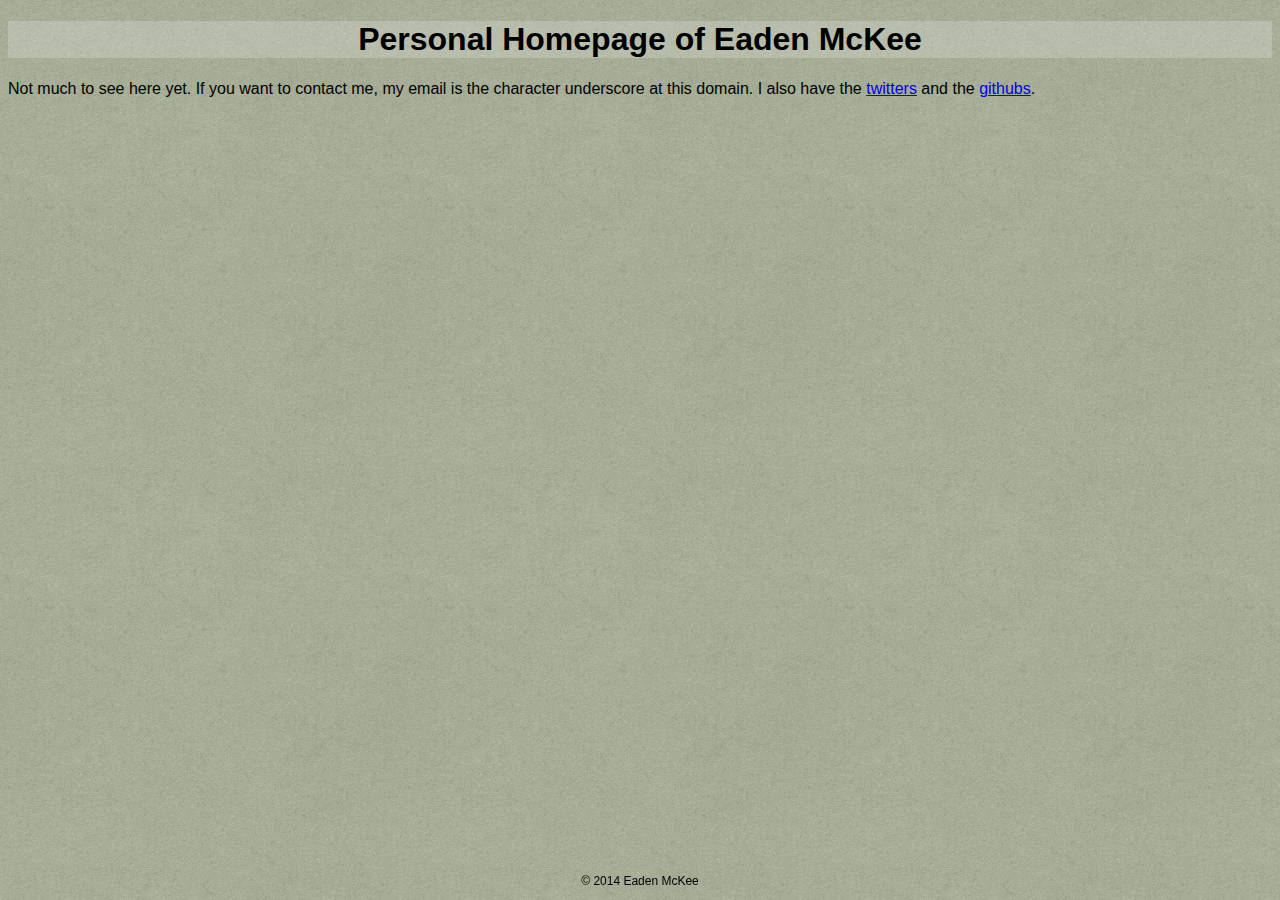
==== index.html @ 7f9ff987 "add index page" ====
<!doctype html>
<html>
  <head>
    <title>Eaden.net - Personal Homepage of Eaden McKee</title>
    <style type="text/css"><!--
    body {
      font-family: sans-serif;
      background: url([data-uri]);
  
    }
    footer {
      position: fixed;
      bottom: 0px;
      font-size: 75%;
      left: 0px;
      right: 0px;
            text-align: center;

    }
    header {
      background-color: rgba(255,255,255,0.2);
      text-align: center;
    }
    --></style>
  </head>
  <body>
    <header>
      <h1>Personal Homepage of Eaden McKee</h1>
    </header>
    <section>
      <p>Not much to see here yet. If you want to contact me, my email is the character underscore at this domain. I also have the <a href="https://twitter.com/eadz">twitters</a> and the <a href="https://github.com/eadz">githubs</a>.</p>
    </section>
    <footer>
      <p>&copy; 2014 Eaden McKee</p>
    </footer>
  </body>
</html>
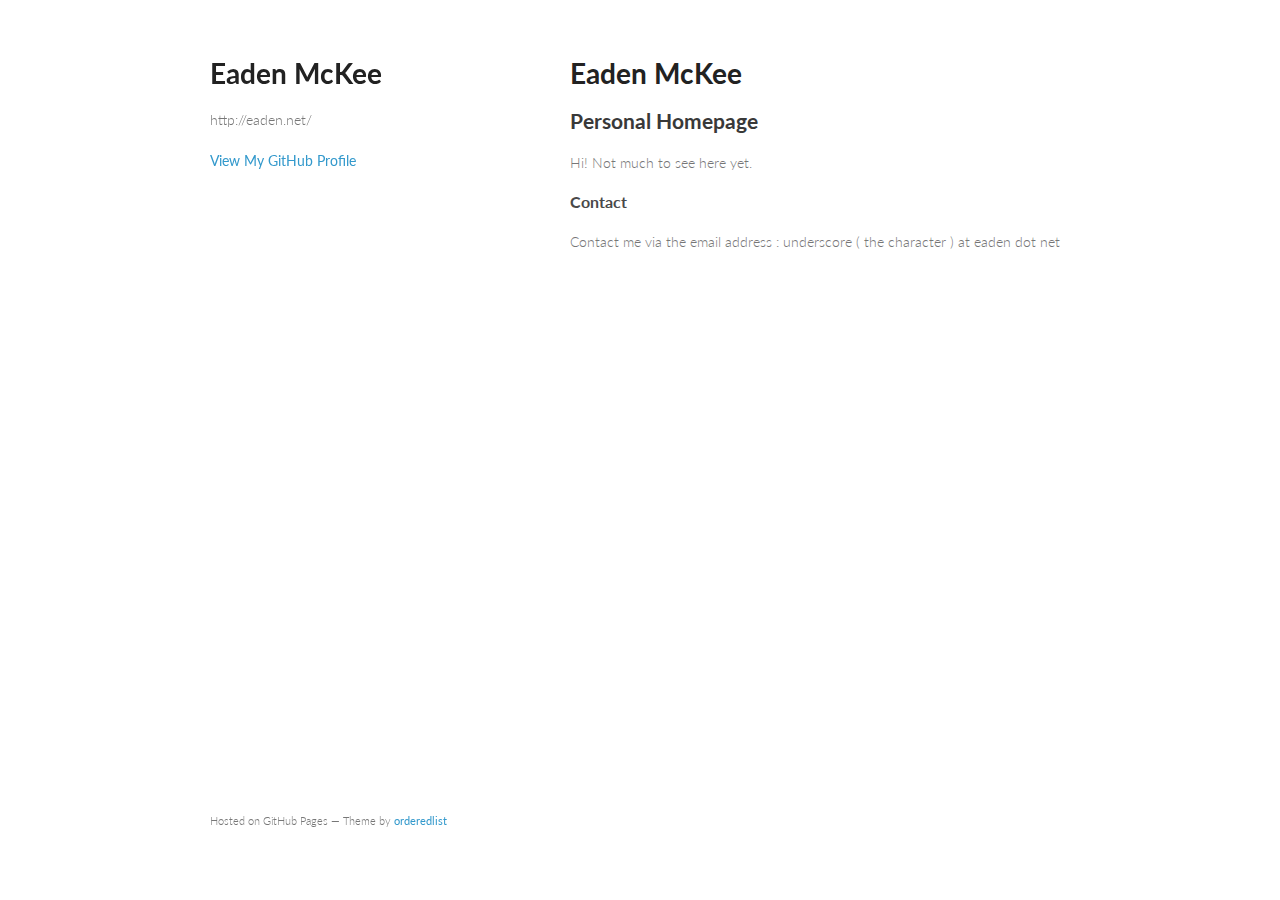
==== commit 781f9001: "Replace master branch with page content via GitHub" ====
--- a/index.html
+++ b/index.html
@@ -1,37 +1,46 @@
 <!doctype html>
 <html>
   <head>
-    <title>Eaden.net - Personal Homepage of Eaden McKee</title>
-    <style type="text/css"><!--
-    body {
-      font-family: sans-serif;
-      background: url([data-uri]);
-  
-    }
-    footer {
-      position: fixed;
-      bottom: 0px;
-      font-size: 75%;
-      left: 0px;
-      right: 0px;
-            text-align: center;
+    <meta charset="utf-8">
+    <meta http-equiv="X-UA-Compatible" content="chrome=1">
+    <title>Eaden McKee by eadz</title>
 
-    }
-    header {
-      background-color: rgba(255,255,255,0.2);
-      text-align: center;
-    }
-    --></style>
+    <link rel="stylesheet" href="stylesheets/styles.css">
+    <link rel="stylesheet" href="stylesheets/pygment_trac.css">
+    <meta name="viewport" content="width=device-width, initial-scale=1, user-scalable=no">
+    <!--[if lt IE 9]>
+    <script src="//html5shiv.googlecode.com/svn/trunk/html5.js"></script>
+    <![endif]-->
   </head>
   <body>
-    <header>
-      <h1>Personal Homepage of Eaden McKee</h1>
-    </header>
-    <section>
-      <p>Not much to see here yet. If you want to contact me, my email is the character underscore at this domain. I also have the <a href="https://twitter.com/eadz">twitters</a> and the <a href="https://github.com/eadz">githubs</a>.</p>
-    </section>
-    <footer>
-      <p>&copy; 2014 Eaden McKee</p>
-    </footer>
+    <div class="wrapper">
+      <header>
+        <h1>Eaden McKee</h1>
+        <p>http://eaden.net/</p>
+
+
+        <p class="view"><a href="https://github.com/eadz">View My GitHub Profile</a></p>
+
+      </header>
+      <section>
+        <h1>
+<a name="eaden-mckee" class="anchor" href="#eaden-mckee"><span class="octicon octicon-link"></span></a>Eaden McKee</h1>
+
+<h2>
+<a name="personal-homepage" class="anchor" href="#personal-homepage"><span class="octicon octicon-link"></span></a>Personal Homepage</h2>
+
+<p>Hi! Not much to see here yet. </p>
+
+<h3>
+<a name="contact" class="anchor" href="#contact"><span class="octicon octicon-link"></span></a>Contact</h3>
+
+<p>Contact me via the email address : underscore ( the character ) at eaden dot net</p>
+      </section>
+      <footer>
+        <p><small>Hosted on GitHub Pages &mdash; Theme by <a href="https://github.com/orderedlist">orderedlist</a></small></p>
+      </footer>
+    </div>
+    <script src="javascripts/scale.fix.js"></script>
+    
   </body>
-</html>
+</html>--- a/stylesheets/styles.css
+++ b/stylesheets/styles.css
@@ -0,0 +1,255 @@
+@import url(https://fonts.googleapis.com/css?family=Lato:300italic,700italic,300,700);
+
+body {
+  padding:50px;
+  font:14px/1.5 Lato, "Helvetica Neue", Helvetica, Arial, sans-serif;
+  color:#777;
+  font-weight:300;
+}
+
+h1, h2, h3, h4, h5, h6 {
+  color:#222;
+  margin:0 0 20px;
+}
+
+p, ul, ol, table, pre, dl {
+  margin:0 0 20px;
+}
+
+h1, h2, h3 {
+  line-height:1.1;
+}
+
+h1 {
+  font-size:28px;
+}
+
+h2 {
+  color:#393939;
+}
+
+h3, h4, h5, h6 {
+  color:#494949;
+}
+
+a {
+  color:#39c;
+  font-weight:400;
+  text-decoration:none;
+}
+
+a small {
+  font-size:11px;
+  color:#777;
+  margin-top:-0.6em;
+  display:block;
+}
+
+.wrapper {
+  width:860px;
+  margin:0 auto;
+}
+
+blockquote {
+  border-left:1px solid #e5e5e5;
+  margin:0;
+  padding:0 0 0 20px;
+  font-style:italic;
+}
+
+code, pre {
+  font-family:Monaco, Bitstream Vera Sans Mono, Lucida Console, Terminal;
+  color:#333;
+  font-size:12px;
+}
+
+pre {
+  padding:8px 15px;
+  background: #f8f8f8;  
+  border-radius:5px;
+  border:1px solid #e5e5e5;
+  overflow-x: auto;
+}
+
+table {
+  width:100%;
+  border-collapse:collapse;
+}
+
+th, td {
+  text-align:left;
+  padding:5px 10px;
+  border-bottom:1px solid #e5e5e5;
+}
+
+dt {
+  color:#444;
+  font-weight:700;
+}
+
+th {
+  color:#444;
+}
+
+img {
+  max-width:100%;
+}
+
+header {
+  width:270px;
+  float:left;
+  position:fixed;
+}
+
+header ul {
+  list-style:none;
+  height:40px;
+  
+  padding:0;
+  
+  background: #eee;
+  background: -moz-linear-gradient(top, #f8f8f8 0%, #dddddd 100%);
+  background: -webkit-gradient(linear, left top, left bottom, color-stop(0%,#f8f8f8), color-stop(100%,#dddddd));
+  background: -webkit-linear-gradient(top, #f8f8f8 0%,#dddddd 100%);
+  background: -o-linear-gradient(top, #f8f8f8 0%,#dddddd 100%);
+  background: -ms-linear-gradient(top, #f8f8f8 0%,#dddddd 100%);
+  background: linear-gradient(top, #f8f8f8 0%,#dddddd 100%);
+  
+  border-radius:5px;
+  border:1px solid #d2d2d2;
+  box-shadow:inset #fff 0 1px 0, inset rgba(0,0,0,0.03) 0 -1px 0;
+  width:270px;
+}
+
+header li {
+  width:89px;
+  float:left;
+  border-right:1px solid #d2d2d2;
+  height:40px;
+}
+
+header ul a {
+  line-height:1;
+  font-size:11px;
+  color:#999;
+  display:block;
+  text-align:center;
+  padding-top:6px;
+  height:40px;
+}
+
+strong {
+  color:#222;
+  font-weight:700;
+}
+
+header ul li + li {
+  width:88px;
+  border-left:1px solid #fff;
+}
+
+header ul li + li + li {
+  border-right:none;
+  width:89px;
+}
+
+header ul a strong {
+  font-size:14px;
+  display:block;
+  color:#222;
+}
+
+section {
+  width:500px;
+  float:right;
+  padding-bottom:50px;
+}
+
+small {
+  font-size:11px;
+}
+
+hr {
+  border:0;
+  background:#e5e5e5;
+  height:1px;
+  margin:0 0 20px;
+}
+
+footer {
+  width:270px;
+  float:left;
+  position:fixed;
+  bottom:50px;
+}
+
+@media print, screen and (max-width: 960px) {
+  
+  div.wrapper {
+    width:auto;
+    margin:0;
+  }
+  
+  header, section, footer {
+    float:none;
+    position:static;
+    width:auto;
+  }
+  
+  header {
+    padding-right:320px;
+  }
+  
+  section {
+    border:1px solid #e5e5e5;
+    border-width:1px 0;
+    padding:20px 0;
+    margin:0 0 20px;
+  }
+  
+  header a small {
+    display:inline;
+  }
+  
+  header ul {
+    position:absolute;
+    right:50px;
+    top:52px;
+  }
+}
+
+@media print, screen and (max-width: 720px) {
+  body {
+    word-wrap:break-word;
+  }
+  
+  header {
+    padding:0;
+  }
+  
+  header ul, header p.view {
+    position:static;
+  }
+  
+  pre, code {
+    word-wrap:normal;
+  }
+}
+
+@media print, screen and (max-width: 480px) {
+  body {
+    padding:15px;
+  }
+  
+  header ul {
+    display:none;
+  }
+}
+
+@media print {
+  body {
+    padding:0.4in;
+    font-size:12pt;
+    color:#444;
+  }
+}
--- a/stylesheets/pygment_trac.css
+++ b/stylesheets/pygment_trac.css
@@ -0,0 +1,69 @@
+.highlight  { background: #ffffff; }
+.highlight .c { color: #999988; font-style: italic } /* Comment */
+.highlight .err { color: #a61717; background-color: #e3d2d2 } /* Error */
+.highlight .k { font-weight: bold } /* Keyword */
+.highlight .o { font-weight: bold } /* Operator */
+.highlight .cm { color: #999988; font-style: italic } /* Comment.Multiline */
+.highlight .cp { color: #999999; font-weight: bold } /* Comment.Preproc */
+.highlight .c1 { color: #999988; font-style: italic } /* Comment.Single */
+.highlight .cs { color: #999999; font-weight: bold; font-style: italic } /* Comment.Special */
+.highlight .gd { color: #000000; background-color: #ffdddd } /* Generic.Deleted */
+.highlight .gd .x { color: #000000; background-color: #ffaaaa } /* Generic.Deleted.Specific */
+.highlight .ge { font-style: italic } /* Generic.Emph */
+.highlight .gr { color: #aa0000 } /* Generic.Error */
+.highlight .gh { color: #999999 } /* Generic.Heading */
+.highlight .gi { color: #000000; background-color: #ddffdd } /* Generic.Inserted */
+.highlight .gi .x { color: #000000; background-color: #aaffaa } /* Generic.Inserted.Specific */
+.highlight .go { color: #888888 } /* Generic.Output */
+.highlight .gp { color: #555555 } /* Generic.Prompt */
+.highlight .gs { font-weight: bold } /* Generic.Strong */
+.highlight .gu { color: #800080; font-weight: bold; } /* Generic.Subheading */
+.highlight .gt { color: #aa0000 } /* Generic.Traceback */
+.highlight .kc { font-weight: bold } /* Keyword.Constant */
+.highlight .kd { font-weight: bold } /* Keyword.Declaration */
+.highlight .kn { font-weight: bold } /* Keyword.Namespace */
+.highlight .kp { font-weight: bold } /* Keyword.Pseudo */
+.highlight .kr { font-weight: bold } /* Keyword.Reserved */
+.highlight .kt { color: #445588; font-weight: bold } /* Keyword.Type */
+.highlight .m { color: #009999 } /* Literal.Number */
+.highlight .s { color: #d14 } /* Literal.String */
+.highlight .na { color: #008080 } /* Name.Attribute */
+.highlight .nb { color: #0086B3 } /* Name.Builtin */
+.highlight .nc { color: #445588; font-weight: bold } /* Name.Class */
+.highlight .no { color: #008080 } /* Name.Constant */
+.highlight .ni { color: #800080 } /* Name.Entity */
+.highlight .ne { color: #990000; font-weight: bold } /* Name.Exception */
+.highlight .nf { color: #990000; font-weight: bold } /* Name.Function */
+.highlight .nn { color: #555555 } /* Name.Namespace */
+.highlight .nt { color: #000080 } /* Name.Tag */
+.highlight .nv { color: #008080 } /* Name.Variable */
+.highlight .ow { font-weight: bold } /* Operator.Word */
+.highlight .w { color: #bbbbbb } /* Text.Whitespace */
+.highlight .mf { color: #009999 } /* Literal.Number.Float */
+.highlight .mh { color: #009999 } /* Literal.Number.Hex */
+.highlight .mi { color: #009999 } /* Literal.Number.Integer */
+.highlight .mo { color: #009999 } /* Literal.Number.Oct */
+.highlight .sb { color: #d14 } /* Literal.String.Backtick */
+.highlight .sc { color: #d14 } /* Literal.String.Char */
+.highlight .sd { color: #d14 } /* Literal.String.Doc */
+.highlight .s2 { color: #d14 } /* Literal.String.Double */
+.highlight .se { color: #d14 } /* Literal.String.Escape */
+.highlight .sh { color: #d14 } /* Literal.String.Heredoc */
+.highlight .si { color: #d14 } /* Literal.String.Interpol */
+.highlight .sx { color: #d14 } /* Literal.String.Other */
+.highlight .sr { color: #009926 } /* Literal.String.Regex */
+.highlight .s1 { color: #d14 } /* Literal.String.Single */
+.highlight .ss { color: #990073 } /* Literal.String.Symbol */
+.highlight .bp { color: #999999 } /* Name.Builtin.Pseudo */
+.highlight .vc { color: #008080 } /* Name.Variable.Class */
+.highlight .vg { color: #008080 } /* Name.Variable.Global */
+.highlight .vi { color: #008080 } /* Name.Variable.Instance */
+.highlight .il { color: #009999 } /* Literal.Number.Integer.Long */
+
+.type-csharp .highlight .k { color: #0000FF }
+.type-csharp .highlight .kt { color: #0000FF }
+.type-csharp .highlight .nf { color: #000000; font-weight: normal }
+.type-csharp .highlight .nc { color: #2B91AF }
+.type-csharp .highlight .nn { color: #000000 }
+.type-csharp .highlight .s { color: #A31515 }
+.type-csharp .highlight .sc { color: #A31515 }
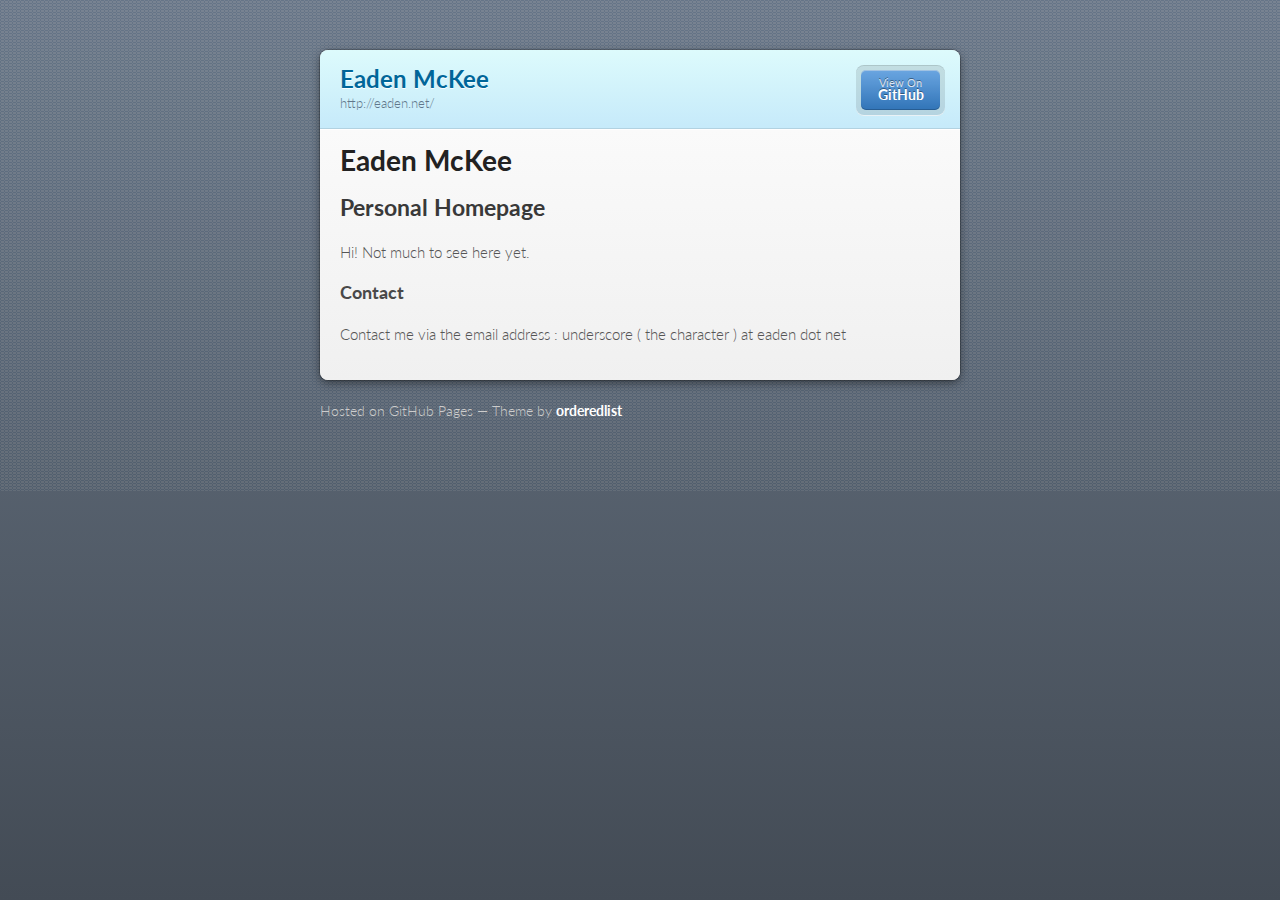
==== commit fefe1197: "Replace master branch with page content via GitHub" ====
--- a/index.html
+++ b/index.html
@@ -7,7 +7,9 @@
 
     <link rel="stylesheet" href="stylesheets/styles.css">
     <link rel="stylesheet" href="stylesheets/pygment_trac.css">
+    <script src="javascripts/scale.fix.js"></script>
     <meta name="viewport" content="width=device-width, initial-scale=1, user-scalable=no">
+
     <!--[if lt IE 9]>
     <script src="//html5shiv.googlecode.com/svn/trunk/html5.js"></script>
     <![endif]-->
@@ -17,10 +19,10 @@
       <header>
         <h1>Eaden McKee</h1>
         <p>http://eaden.net/</p>
-
-
-        <p class="view"><a href="https://github.com/eadz">View My GitHub Profile</a></p>
-
+        <p class="view"><a href="https://github.com/eadz">View the Project on GitHub <small>eadz</small></a></p>
+        <ul>
+          <li class="single"><a href="https://github.com/eadz/eadz.github.io">View On <strong>GitHub</strong></a></li>
+        </ul>
       </header>
       <section>
         <h1>
@@ -36,11 +38,11 @@
 
 <p>Contact me via the email address : underscore ( the character ) at eaden dot net</p>
       </section>
-      <footer>
-        <p><small>Hosted on GitHub Pages &mdash; Theme by <a href="https://github.com/orderedlist">orderedlist</a></small></p>
-      </footer>
     </div>
-    <script src="javascripts/scale.fix.js"></script>
+    <footer>
+      <p>Hosted on GitHub Pages &mdash; Theme by <a href="https://github.com/orderedlist">orderedlist</a></p>
+    </footer>
+    <!--[if !IE]><script>fixScale(document);</script><![endif]-->
     
   </body>
 </html>--- a/stylesheets/styles.css
+++ b/stylesheets/styles.css
@@ -1,255 +1,356 @@
 @import url(https://fonts.googleapis.com/css?family=Lato:300italic,700italic,300,700);
+html {
+  background: #6C7989;
+  background: #6c7989 -webkit-gradient(linear, 50% 0%, 50% 100%, color-stop(0%, #6c7989), color-stop(100%, #434b55)) fixed;
+  background: #6c7989 -webkit-linear-gradient(#6c7989, #434b55) fixed;
+  background: #6c7989 -moz-linear-gradient(#6c7989, #434b55) fixed;
+  background: #6c7989 -o-linear-gradient(#6c7989, #434b55) fixed;
+  background: #6c7989 -ms-linear-gradient(#6c7989, #434b55) fixed;
+  background: #6c7989 linear-gradient(#6c7989, #434b55) fixed;
+}
 
 body {
-  padding:50px;
-  font:14px/1.5 Lato, "Helvetica Neue", Helvetica, Arial, sans-serif;
-  color:#777;
-  font-weight:300;
+  padding: 50px 0;
+  margin: 0;
+  font: 14px/1.5 Lato, "Helvetica Neue", Helvetica, Arial, sans-serif;
+  color: #555;
+  font-weight: 300;
+  background: url('[data-uri]') fixed;
+}
+
+.wrapper {
+  width: 640px;
+  margin: 0 auto;
+  background: #DEDEDE;
+  -webkit-border-radius: 8px;
+  -moz-border-radius: 8px;
+  -ms-border-radius: 8px;
+  -o-border-radius: 8px;
+  border-radius: 8px;
+  -webkit-box-shadow: rgba(0, 0, 0, 0.2) 0 0 0 1px, rgba(0, 0, 0, 0.45) 0 3px 10px;
+  -moz-box-shadow: rgba(0, 0, 0, 0.2) 0 0 0 1px, rgba(0, 0, 0, 0.45) 0 3px 10px;
+  box-shadow: rgba(0, 0, 0, 0.2) 0 0 0 1px, rgba(0, 0, 0, 0.45) 0 3px 10px;
+}
+
+header, section, footer {
+  display: block;
+}
+
+a {
+  color: #069;
+  text-decoration: none;
+}
+
+p {
+  margin: 0 0 20px;
+  padding: 0;
+}
+
+strong {
+  color: #222;
+  font-weight: 700;
+}
+
+header {
+  -webkit-border-radius: 8px 8px 0 0;
+  -moz-border-radius: 8px 8px 0 0;
+  -ms-border-radius: 8px 8px 0 0;
+  -o-border-radius: 8px 8px 0 0;
+  border-radius: 8px 8px 0 0;
+  background: #C6EAFA;
+  background: -webkit-gradient(linear, 50% 0%, 50% 100%, color-stop(0%, #ddfbfc), color-stop(100%, #c6eafa));
+  background: -webkit-linear-gradient(#ddfbfc, #c6eafa);
+  background: -moz-linear-gradient(#ddfbfc, #c6eafa);
+  background: -o-linear-gradient(#ddfbfc, #c6eafa);
+  background: -ms-linear-gradient(#ddfbfc, #c6eafa);
+  background: linear-gradient(#ddfbfc, #c6eafa);
+  position: relative;
+  padding: 15px 20px;
+  border-bottom: 1px solid #B2D2E1;
+}
+header h1 {
+  margin: 0;
+  padding: 0;
+  font-size: 24px;
+  line-height: 1.2;
+  color: #069;
+  text-shadow: rgba(255, 255, 255, 0.9) 0 1px 0;
+}
+header.without-description h1 {
+  margin: 10px 0;
+}
+header p {
+  margin: 0;
+  color: #61778B;
+  width: 300px;
+  font-size: 13px;
+}
+header p.view {
+  display: none;
+  font-weight: 700;
+  text-shadow: rgba(255, 255, 255, 0.9) 0 1px 0;
+  -webkit-font-smoothing: antialiased;
+}
+header p.view a {
+  color: #06c;
+}
+header p.view small {
+  font-weight: 400;
+}
+header ul {
+  margin: 0;
+  padding: 0;
+  list-style: none;
+  position: absolute;
+  z-index: 1;
+  right: 20px;
+  top: 20px;
+  height: 38px;
+  padding: 1px 0;
+  background: #5198DF;
+  background: -webkit-gradient(linear, 50% 0%, 50% 100%, color-stop(0%, #77b9fb), color-stop(100%, #3782cd));
+  background: -webkit-linear-gradient(#77b9fb, #3782cd);
+  background: -moz-linear-gradient(#77b9fb, #3782cd);
+  background: -o-linear-gradient(#77b9fb, #3782cd);
+  background: -ms-linear-gradient(#77b9fb, #3782cd);
+  background: linear-gradient(#77b9fb, #3782cd);
+  border-radius: 5px;
+  -webkit-box-shadow: inset rgba(255, 255, 255, 0.45) 0 1px 0, inset rgba(0, 0, 0, 0.2) 0 -1px 0;
+  -moz-box-shadow: inset rgba(255, 255, 255, 0.45) 0 1px 0, inset rgba(0, 0, 0, 0.2) 0 -1px 0;
+  box-shadow: inset rgba(255, 255, 255, 0.45) 0 1px 0, inset rgba(0, 0, 0, 0.2) 0 -1px 0;
+  width: auto;
+}
+header ul:before {
+  content: '';
+  position: absolute;
+  z-index: -1;
+  left: -5px;
+  top: -4px;
+  right: -5px;
+  bottom: -6px;
+  background: rgba(0, 0, 0, 0.1);
+  -webkit-border-radius: 8px;
+  -moz-border-radius: 8px;
+  -ms-border-radius: 8px;
+  -o-border-radius: 8px;
+  border-radius: 8px;
+  -webkit-box-shadow: rgba(0, 0, 0, 0.2) 0 -1px 0, inset rgba(255, 255, 255, 0.7) 0 -1px 0;
+  -moz-box-shadow: rgba(0, 0, 0, 0.2) 0 -1px 0, inset rgba(255, 255, 255, 0.7) 0 -1px 0;
+  box-shadow: rgba(0, 0, 0, 0.2) 0 -1px 0, inset rgba(255, 255, 255, 0.7) 0 -1px 0;
+}
+header ul li {
+  width: 79px;
+  float: left;
+  border-right: 1px solid #3A7CBE;
+  height: 38px;
+}
+header ul li.single {
+  border: none;
+}
+header ul li + li {
+  width: 78px;
+  border-left: 1px solid #8BBEF3;
+}
+header ul li + li + li {
+  border-right: none;
+  width: 79px;
+}
+header ul a {
+  line-height: 1;
+  font-size: 11px;
+  color: #fff;
+  color: rgba(255, 255, 255, 0.8);
+  display: block;
+  text-align: center;
+  font-weight: 400;
+  padding-top: 6px;
+  height: 40px;
+  text-shadow: rgba(0, 0, 0, 0.4) 0 -1px 0;
+}
+header ul a strong {
+  font-size: 14px;
+  display: block;
+  color: #fff;
+  -webkit-font-smoothing: antialiased;
+}
+
+section {
+  padding: 15px 20px;
+  font-size: 15px;
+  border-top: 1px solid #fff;
+  background: -webkit-gradient(linear, 50% 0%, 50% 700, color-stop(0%, #fafafa), color-stop(100%, #dedede));
+  background: -webkit-linear-gradient(#fafafa, #dedede 700px);
+  background: -moz-linear-gradient(#fafafa, #dedede 700px);
+  background: -o-linear-gradient(#fafafa, #dedede 700px);
+  background: -ms-linear-gradient(#fafafa, #dedede 700px);
+  background: linear-gradient(#fafafa, #dedede 700px);
+  -webkit-border-radius: 0 0 8px 8px;
+  -moz-border-radius: 0 0 8px 8px;
+  -ms-border-radius: 0 0 8px 8px;
+  -o-border-radius: 0 0 8px 8px;
+  border-radius: 0 0 8px 8px;
+  position: relative;
 }
 
 h1, h2, h3, h4, h5, h6 {
-  color:#222;
-  margin:0 0 20px;
+  color: #222;
+  padding: 0;
+  margin: 0 0 20px;
+  line-height: 1.2;
 }
 
 p, ul, ol, table, pre, dl {
-  margin:0 0 20px;
+  margin: 0 0 20px;
 }
 
 h1, h2, h3 {
-  line-height:1.1;
+  line-height: 1.1;
 }
 
 h1 {
-  font-size:28px;
+  font-size: 28px;
 }
 
 h2 {
-  color:#393939;
+  color: #393939;
 }
 
 h3, h4, h5, h6 {
-  color:#494949;
-}
-
-a {
-  color:#39c;
-  font-weight:400;
-  text-decoration:none;
-}
-
-a small {
-  font-size:11px;
-  color:#777;
-  margin-top:-0.6em;
-  display:block;
-}
-
-.wrapper {
-  width:860px;
-  margin:0 auto;
+  color: #494949;
 }
 
 blockquote {
-  border-left:1px solid #e5e5e5;
-  margin:0;
-  padding:0 0 0 20px;
-  font-style:italic;
+  margin: 0 -20px 20px;
+  padding: 15px 20px 1px 40px;
+  font-style: italic;
+  background: #ccc;
+  background: rgba(0, 0, 0, 0.06);
+  color: #222;
+}
+
+img {
+  max-width: 100%;
 }
 
 code, pre {
-  font-family:Monaco, Bitstream Vera Sans Mono, Lucida Console, Terminal;
-  color:#333;
-  font-size:12px;
+  font-family: Monaco, Bitstream Vera Sans Mono, Lucida Console, Terminal;
+  color: #333;
+  font-size: 12px;
+  overflow-x: auto;
 }
 
 pre {
-  padding:8px 15px;
-  background: #f8f8f8;  
-  border-radius:5px;
-  border:1px solid #e5e5e5;
-  overflow-x: auto;
+  padding: 20px;
+  background: #3A3C42;
+  color: #f8f8f2;
+  margin: 0 -20px 20px;
+}
+pre code {
+  color: #f8f8f2;
+}
+li pre {
+  margin-left: -60px;
+  padding-left: 60px;
 }
 
 table {
-  width:100%;
-  border-collapse:collapse;
+  width: 100%;
+  border-collapse: collapse;
 }
 
 th, td {
-  text-align:left;
-  padding:5px 10px;
-  border-bottom:1px solid #e5e5e5;
+  text-align: left;
+  padding: 5px 10px;
+  border-bottom: 1px solid #aaa;
 }
 
 dt {
-  color:#444;
-  font-weight:700;
+  color: #222;
+  font-weight: 700;
 }
 
 th {
-  color:#444;
-}
-
-img {
-  max-width:100%;
-}
-
-header {
-  width:270px;
-  float:left;
-  position:fixed;
-}
-
-header ul {
-  list-style:none;
-  height:40px;
-  
-  padding:0;
-  
-  background: #eee;
-  background: -moz-linear-gradient(top, #f8f8f8 0%, #dddddd 100%);
-  background: -webkit-gradient(linear, left top, left bottom, color-stop(0%,#f8f8f8), color-stop(100%,#dddddd));
-  background: -webkit-linear-gradient(top, #f8f8f8 0%,#dddddd 100%);
-  background: -o-linear-gradient(top, #f8f8f8 0%,#dddddd 100%);
-  background: -ms-linear-gradient(top, #f8f8f8 0%,#dddddd 100%);
-  background: linear-gradient(top, #f8f8f8 0%,#dddddd 100%);
-  
-  border-radius:5px;
-  border:1px solid #d2d2d2;
-  box-shadow:inset #fff 0 1px 0, inset rgba(0,0,0,0.03) 0 -1px 0;
-  width:270px;
-}
-
-header li {
-  width:89px;
-  float:left;
-  border-right:1px solid #d2d2d2;
-  height:40px;
-}
-
-header ul a {
-  line-height:1;
-  font-size:11px;
-  color:#999;
-  display:block;
-  text-align:center;
-  padding-top:6px;
-  height:40px;
-}
-
-strong {
-  color:#222;
-  font-weight:700;
-}
-
-header ul li + li {
-  width:88px;
-  border-left:1px solid #fff;
-}
-
-header ul li + li + li {
-  border-right:none;
-  width:89px;
-}
-
-header ul a strong {
-  font-size:14px;
-  display:block;
-  color:#222;
-}
-
-section {
-  width:500px;
-  float:right;
-  padding-bottom:50px;
+  color: #222;
 }
 
 small {
-  font-size:11px;
+  font-size: 11px;
 }
 
 hr {
-  border:0;
-  background:#e5e5e5;
-  height:1px;
-  margin:0 0 20px;
+  border: 0;
+  background: #aaa;
+  height: 1px;
+  margin: 0 0 20px;
 }
 
 footer {
-  width:270px;
-  float:left;
-  position:fixed;
-  bottom:50px;
-}
-
-@media print, screen and (max-width: 960px) {
-  
-  div.wrapper {
-    width:auto;
-    margin:0;
-  }
-  
-  header, section, footer {
-    float:none;
-    position:static;
-    width:auto;
-  }
-  
-  header {
-    padding-right:320px;
-  }
-  
-  section {
-    border:1px solid #e5e5e5;
-    border-width:1px 0;
-    padding:20px 0;
-    margin:0 0 20px;
-  }
-  
-  header a small {
-    display:inline;
-  }
-  
+  width: 640px;
+  margin: 0 auto;
+  padding: 20px 0 0;
+  color: #ccc;
+  overflow: hidden;
+}
+footer a {
+  color: #fff;
+  font-weight: bold;
+}
+footer p {
+  float: left;
+}
+footer p + p {
+  float: right;
+}
+
+@media print, screen and (max-width: 740px) {
+  body {
+    padding: 0;
+  }
+
+  .wrapper {
+    -webkit-border-radius: 0;
+    -moz-border-radius: 0;
+    -ms-border-radius: 0;
+    -o-border-radius: 0;
+    border-radius: 0;
+    -webkit-box-shadow: none;
+    -moz-box-shadow: none;
+    box-shadow: none;
+    width: 100%;
+  }
+
+  footer {
+    -webkit-border-radius: 0;
+    -moz-border-radius: 0;
+    -ms-border-radius: 0;
+    -o-border-radius: 0;
+    border-radius: 0;
+    padding: 20px;
+    width: auto;
+  }
+  footer p {
+    float: none;
+    margin: 0;
+  }
+  footer p + p {
+    float: none;
+  }
+}
+@media print, screen and (max-width:580px) {
   header ul {
-    position:absolute;
-    right:50px;
-    top:52px;
-  }
-}
-
-@media print, screen and (max-width: 720px) {
-  body {
-    word-wrap:break-word;
-  }
-  
-  header {
-    padding:0;
-  }
-  
-  header ul, header p.view {
-    position:static;
-  }
-  
-  pre, code {
-    word-wrap:normal;
-  }
-}
-
-@media print, screen and (max-width: 480px) {
-  body {
-    padding:15px;
-  }
-  
-  header ul {
-    display:none;
-  }
-}
-
+    display: none;
+  }
+
+  header p.view {
+    display: block;
+  }
+
+  header p {
+    width: 100%;
+  }
+}
 @media print {
-  body {
-    padding:0.4in;
-    font-size:12pt;
-    color:#444;
-  }
-}
+  header p.view a small:before {
+    content: 'at http://github.com/';
+  }
+}
--- a/stylesheets/pygment_trac.css
+++ b/stylesheets/pygment_trac.css
@@ -1,69 +1,60 @@
-.highlight  { background: #ffffff; }
-.highlight .c { color: #999988; font-style: italic } /* Comment */
-.highlight .err { color: #a61717; background-color: #e3d2d2 } /* Error */
-.highlight .k { font-weight: bold } /* Keyword */
-.highlight .o { font-weight: bold } /* Operator */
-.highlight .cm { color: #999988; font-style: italic } /* Comment.Multiline */
-.highlight .cp { color: #999999; font-weight: bold } /* Comment.Preproc */
-.highlight .c1 { color: #999988; font-style: italic } /* Comment.Single */
-.highlight .cs { color: #999999; font-weight: bold; font-style: italic } /* Comment.Special */
-.highlight .gd { color: #000000; background-color: #ffdddd } /* Generic.Deleted */
-.highlight .gd .x { color: #000000; background-color: #ffaaaa } /* Generic.Deleted.Specific */
+.highlight .hll { background-color: #49483e }
+.highlight  { background: #3A3C42; color: #f8f8f2 }
+.highlight .c { color: #75715e } /* Comment */
+.highlight .err { color: #960050; background-color: #1e0010 } /* Error */
+.highlight .k { color: #66d9ef } /* Keyword */
+.highlight .l { color: #ae81ff } /* Literal */
+.highlight .n { color: #f8f8f2 } /* Name */
+.highlight .o { color: #f92672 } /* Operator */
+.highlight .p { color: #f8f8f2 } /* Punctuation */
+.highlight .cm { color: #75715e } /* Comment.Multiline */
+.highlight .cp { color: #75715e } /* Comment.Preproc */
+.highlight .c1 { color: #75715e } /* Comment.Single */
+.highlight .cs { color: #75715e } /* Comment.Special */
 .highlight .ge { font-style: italic } /* Generic.Emph */
-.highlight .gr { color: #aa0000 } /* Generic.Error */
-.highlight .gh { color: #999999 } /* Generic.Heading */
-.highlight .gi { color: #000000; background-color: #ddffdd } /* Generic.Inserted */
-.highlight .gi .x { color: #000000; background-color: #aaffaa } /* Generic.Inserted.Specific */
-.highlight .go { color: #888888 } /* Generic.Output */
-.highlight .gp { color: #555555 } /* Generic.Prompt */
 .highlight .gs { font-weight: bold } /* Generic.Strong */
-.highlight .gu { color: #800080; font-weight: bold; } /* Generic.Subheading */
-.highlight .gt { color: #aa0000 } /* Generic.Traceback */
-.highlight .kc { font-weight: bold } /* Keyword.Constant */
-.highlight .kd { font-weight: bold } /* Keyword.Declaration */
-.highlight .kn { font-weight: bold } /* Keyword.Namespace */
-.highlight .kp { font-weight: bold } /* Keyword.Pseudo */
-.highlight .kr { font-weight: bold } /* Keyword.Reserved */
-.highlight .kt { color: #445588; font-weight: bold } /* Keyword.Type */
-.highlight .m { color: #009999 } /* Literal.Number */
-.highlight .s { color: #d14 } /* Literal.String */
-.highlight .na { color: #008080 } /* Name.Attribute */
-.highlight .nb { color: #0086B3 } /* Name.Builtin */
-.highlight .nc { color: #445588; font-weight: bold } /* Name.Class */
-.highlight .no { color: #008080 } /* Name.Constant */
-.highlight .ni { color: #800080 } /* Name.Entity */
-.highlight .ne { color: #990000; font-weight: bold } /* Name.Exception */
-.highlight .nf { color: #990000; font-weight: bold } /* Name.Function */
-.highlight .nn { color: #555555 } /* Name.Namespace */
-.highlight .nt { color: #000080 } /* Name.Tag */
-.highlight .nv { color: #008080 } /* Name.Variable */
-.highlight .ow { font-weight: bold } /* Operator.Word */
-.highlight .w { color: #bbbbbb } /* Text.Whitespace */
-.highlight .mf { color: #009999 } /* Literal.Number.Float */
-.highlight .mh { color: #009999 } /* Literal.Number.Hex */
-.highlight .mi { color: #009999 } /* Literal.Number.Integer */
-.highlight .mo { color: #009999 } /* Literal.Number.Oct */
-.highlight .sb { color: #d14 } /* Literal.String.Backtick */
-.highlight .sc { color: #d14 } /* Literal.String.Char */
-.highlight .sd { color: #d14 } /* Literal.String.Doc */
-.highlight .s2 { color: #d14 } /* Literal.String.Double */
-.highlight .se { color: #d14 } /* Literal.String.Escape */
-.highlight .sh { color: #d14 } /* Literal.String.Heredoc */
-.highlight .si { color: #d14 } /* Literal.String.Interpol */
-.highlight .sx { color: #d14 } /* Literal.String.Other */
-.highlight .sr { color: #009926 } /* Literal.String.Regex */
-.highlight .s1 { color: #d14 } /* Literal.String.Single */
-.highlight .ss { color: #990073 } /* Literal.String.Symbol */
-.highlight .bp { color: #999999 } /* Name.Builtin.Pseudo */
-.highlight .vc { color: #008080 } /* Name.Variable.Class */
-.highlight .vg { color: #008080 } /* Name.Variable.Global */
-.highlight .vi { color: #008080 } /* Name.Variable.Instance */
-.highlight .il { color: #009999 } /* Literal.Number.Integer.Long */
-
-.type-csharp .highlight .k { color: #0000FF }
-.type-csharp .highlight .kt { color: #0000FF }
-.type-csharp .highlight .nf { color: #000000; font-weight: normal }
-.type-csharp .highlight .nc { color: #2B91AF }
-.type-csharp .highlight .nn { color: #000000 }
-.type-csharp .highlight .s { color: #A31515 }
-.type-csharp .highlight .sc { color: #A31515 }
+.highlight .kc { color: #66d9ef } /* Keyword.Constant */
+.highlight .kd { color: #66d9ef } /* Keyword.Declaration */
+.highlight .kn { color: #f92672 } /* Keyword.Namespace */
+.highlight .kp { color: #66d9ef } /* Keyword.Pseudo */
+.highlight .kr { color: #66d9ef } /* Keyword.Reserved */
+.highlight .kt { color: #66d9ef } /* Keyword.Type */
+.highlight .ld { color: #e6db74 } /* Literal.Date */
+.highlight .m { color: #ae81ff } /* Literal.Number */
+.highlight .s { color: #e6db74 } /* Literal.String */
+.highlight .na { color: #a6e22e } /* Name.Attribute */
+.highlight .nb { color: #f8f8f2 } /* Name.Builtin */
+.highlight .nc { color: #a6e22e } /* Name.Class */
+.highlight .no { color: #66d9ef } /* Name.Constant */
+.highlight .nd { color: #a6e22e } /* Name.Decorator */
+.highlight .ni { color: #f8f8f2 } /* Name.Entity */
+.highlight .ne { color: #a6e22e } /* Name.Exception */
+.highlight .nf { color: #a6e22e } /* Name.Function */
+.highlight .nl { color: #f8f8f2 } /* Name.Label */
+.highlight .nn { color: #f8f8f2 } /* Name.Namespace */
+.highlight .nx { color: #a6e22e } /* Name.Other */
+.highlight .py { color: #f8f8f2 } /* Name.Property */
+.highlight .nt { color: #f92672 } /* Name.Tag */
+.highlight .nv { color: #f8f8f2 } /* Name.Variable */
+.highlight .ow { color: #f92672 } /* Operator.Word */
+.highlight .w { color: #f8f8f2 } /* Text.Whitespace */
+.highlight .mf { color: #ae81ff } /* Literal.Number.Float */
+.highlight .mh { color: #ae81ff } /* Literal.Number.Hex */
+.highlight .mi { color: #ae81ff } /* Literal.Number.Integer */
+.highlight .mo { color: #ae81ff } /* Literal.Number.Oct */
+.highlight .sb { color: #e6db74 } /* Literal.String.Backtick */
+.highlight .sc { color: #e6db74 } /* Literal.String.Char */
+.highlight .sd { color: #e6db74 } /* Literal.String.Doc */
+.highlight .s2 { color: #e6db74 } /* Literal.String.Double */
+.highlight .se { color: #ae81ff } /* Literal.String.Escape */
+.highlight .sh { color: #e6db74 } /* Literal.String.Heredoc */
+.highlight .si { color: #e6db74 } /* Literal.String.Interpol */
+.highlight .sx { color: #e6db74 } /* Literal.String.Other */
+.highlight .sr { color: #e6db74 } /* Literal.String.Regex */
+.highlight .s1 { color: #e6db74 } /* Literal.String.Single */
+.highlight .ss { color: #e6db74 } /* Literal.String.Symbol */
+.highlight .bp { color: #f8f8f2 } /* Name.Builtin.Pseudo */
+.highlight .vc { color: #f8f8f2 } /* Name.Variable.Class */
+.highlight .vg { color: #f8f8f2 } /* Name.Variable.Global */
+.highlight .vi { color: #f8f8f2 } /* Name.Variable.Instance */
+.highlight .il { color: #ae81ff } /* Literal.Number.Integer.Long */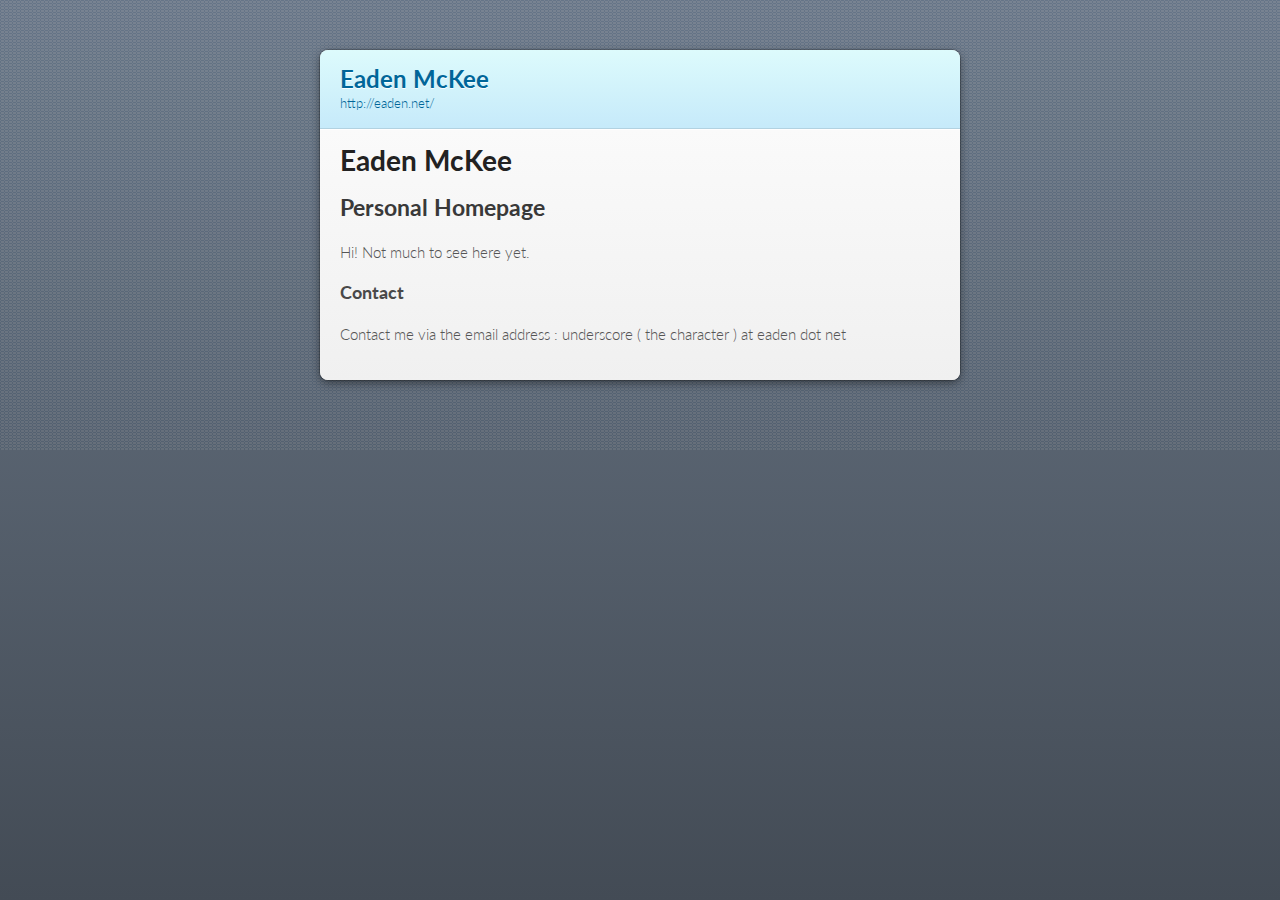
==== commit 6fee997b: "simplify" ====
--- a/index.html
+++ b/index.html
@@ -3,7 +3,7 @@
   <head>
     <meta charset="utf-8">
     <meta http-equiv="X-UA-Compatible" content="chrome=1">
-    <title>Eaden McKee by eadz</title>
+    <title>Eaden McKee</title>
 
     <link rel="stylesheet" href="stylesheets/styles.css">
     <link rel="stylesheet" href="stylesheets/pygment_trac.css">
@@ -18,11 +18,7 @@
     <div class="wrapper">
       <header>
         <h1>Eaden McKee</h1>
-        <p>http://eaden.net/</p>
-        <p class="view"><a href="https://github.com/eadz">View the Project on GitHub <small>eadz</small></a></p>
-        <ul>
-          <li class="single"><a href="https://github.com/eadz/eadz.github.io">View On <strong>GitHub</strong></a></li>
-        </ul>
+        <p><a href="http://eaden.net/">http://eaden.net/</a></p>
       </header>
       <section>
         <h1>
@@ -40,7 +36,7 @@
       </section>
     </div>
     <footer>
-      <p>Hosted on GitHub Pages &mdash; Theme by <a href="https://github.com/orderedlist">orderedlist</a></p>
+    
     </footer>
     <!--[if !IE]><script>fixScale(document);</script><![endif]-->
     
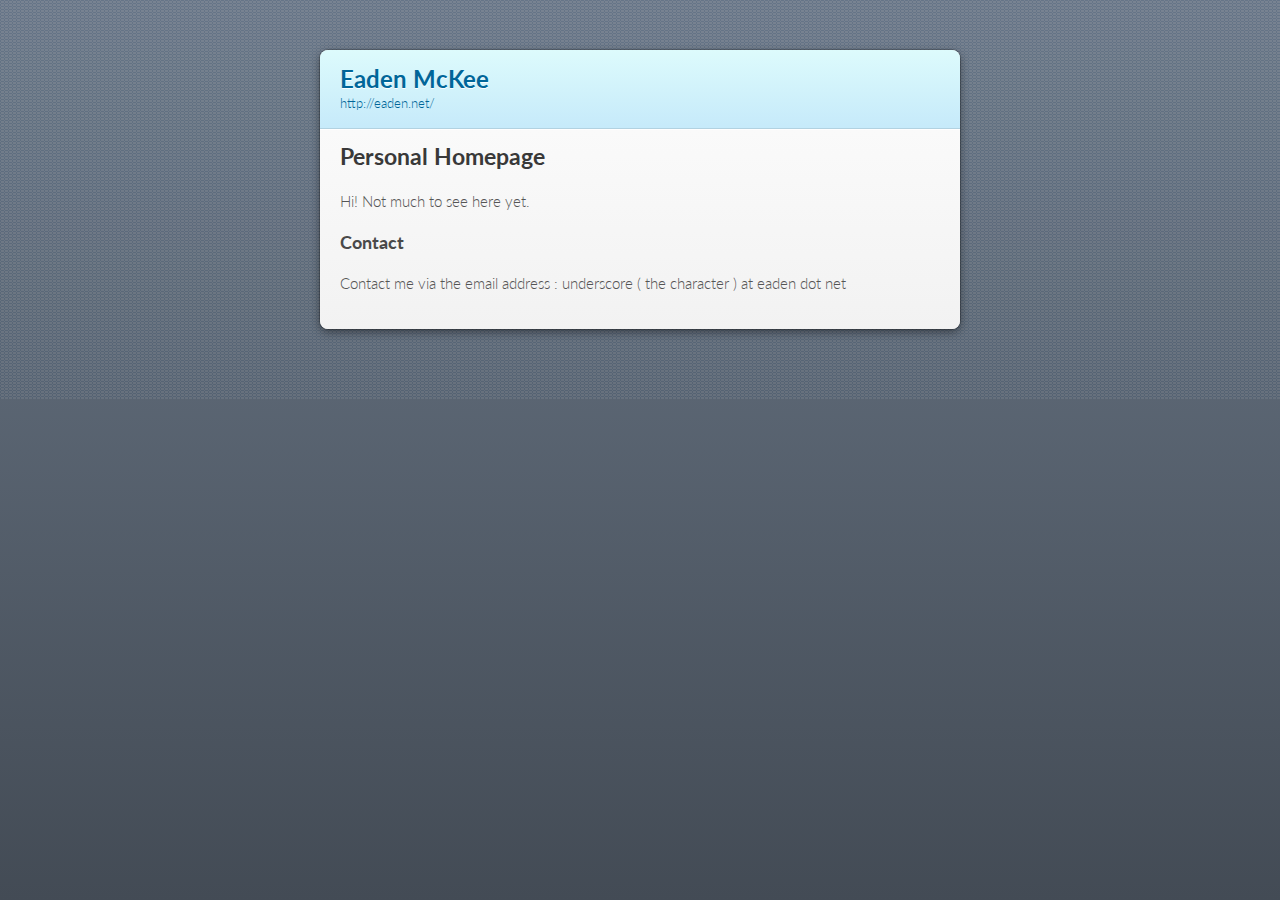
==== commit 1181f13f: "remove dup heading" ====
--- a/index.html
+++ b/index.html
@@ -21,11 +21,8 @@
         <p><a href="http://eaden.net/">http://eaden.net/</a></p>
       </header>
       <section>
-        <h1>
-<a name="eaden-mckee" class="anchor" href="#eaden-mckee"><span class="octicon octicon-link"></span></a>Eaden McKee</h1>
 
-<h2>
-<a name="personal-homepage" class="anchor" href="#personal-homepage"><span class="octicon octicon-link"></span></a>Personal Homepage</h2>
+<h2>Personal Homepage</h2>
 
 <p>Hi! Not much to see here yet. </p>
 
@@ -36,7 +33,7 @@
       </section>
     </div>
     <footer>
-    
+
     </footer>
     <!--[if !IE]><script>fixScale(document);</script><![endif]-->
     
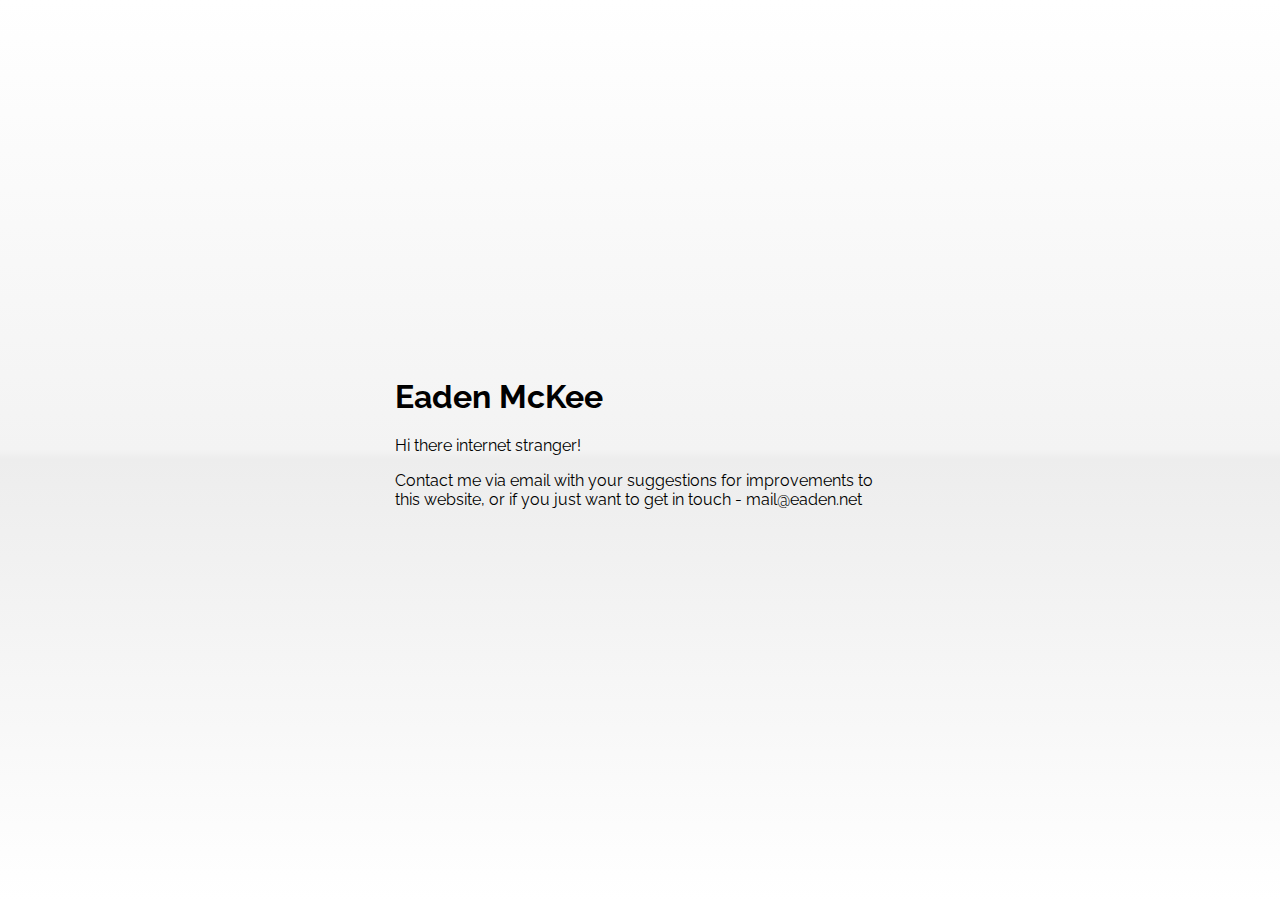
==== commit 18a196f2: "fix website" ====
--- a/index.html
+++ b/index.html
@@ -4,38 +4,51 @@
     <meta charset="utf-8">
     <meta http-equiv="X-UA-Compatible" content="chrome=1">
     <title>Eaden McKee</title>
-
-    <link rel="stylesheet" href="stylesheets/styles.css">
-    <link rel="stylesheet" href="stylesheets/pygment_trac.css">
-    <script src="javascripts/scale.fix.js"></script>
     <meta name="viewport" content="width=device-width, initial-scale=1, user-scalable=no">
-
-    <!--[if lt IE 9]>
-    <script src="//html5shiv.googlecode.com/svn/trunk/html5.js"></script>
-    <![endif]-->
+    <link href="https://fonts.googleapis.com/css?family=Raleway:400,700" rel="stylesheet">
+    <style>
+      body {
+        font-family: 'Raleway', sans-serif;
+        /* Permalink - use to edit and share this gradient: https://colorzilla.com/gradient-editor/#ffffff+0,f3f3f3+50,ededed+51,ffffff+100;White+Gloss+%232 */
+background: #ffffff; /* Old browsers */
+background: -moz-linear-gradient(top,  #ffffff 0%, #f3f3f3 50%, #ededed 51%, #ffffff 100%); /* FF3.6-15 */
+background: -webkit-linear-gradient(top,  #ffffff 0%,#f3f3f3 50%,#ededed 51%,#ffffff 100%); /* Chrome10-25,Safari5.1-6 */
+background: linear-gradient(to bottom,  #ffffff 0%,#f3f3f3 50%,#ededed 51%,#ffffff 100%); /* W3C, IE10+, FF16+, Chrome26+, Opera12+, Safari7+ */
+filter: progid:DXImageTransform.Microsoft.gradient( startColorstr='#ffffff', endColorstr='#ffffff',GradientType=0 ); /* IE6-9 */
+    background-repeat: no-repeat;
+    background-size: cover;
+    display: flex;
+    align-items: center;
+    justify-content: center;
+    vertical-align: middle;
+    height: 99%;
+    margin: 0px;
+    padding: 0px;
+      }
+      html {
+        height: 100%;
+        margin: 0px;
+        padding: 0px;
+      }
+      #wrapper {
+        display: flex;
+        align-items: center;
+        justify-content: center;
+        padding-bottom: 10px;
+      }
+      #content {
+        max-width: 500px;
+        padding-left: 10px;
+      }
+    </style>
   </head>
   <body>
-    <div class="wrapper">
-      <header>
+    <div id="wrapper">
+      <div id='content'>
         <h1>Eaden McKee</h1>
-        <p><a href="http://eaden.net/">http://eaden.net/</a></p>
-      </header>
-      <section>
-
-<h2>Personal Homepage</h2>
-
-<p>Hi! Not much to see here yet. </p>
-
-<h3>
-<a name="contact" class="anchor" href="#contact"><span class="octicon octicon-link"></span></a>Contact</h3>
-
-<p>Contact me via the email address : underscore ( the character ) at eaden dot net</p>
-      </section>
+        <p>Hi there internet stranger!</p>
+        <p>Contact me via email with your suggestions for improvements to this website, or if you just want to get in touch - mail@eaden.net </p>
+      </div>
     </div>
-    <footer>
-
-    </footer>
-    <!--[if !IE]><script>fixScale(document);</script><![endif]-->
-    
   </body>
-</html>+</html>
